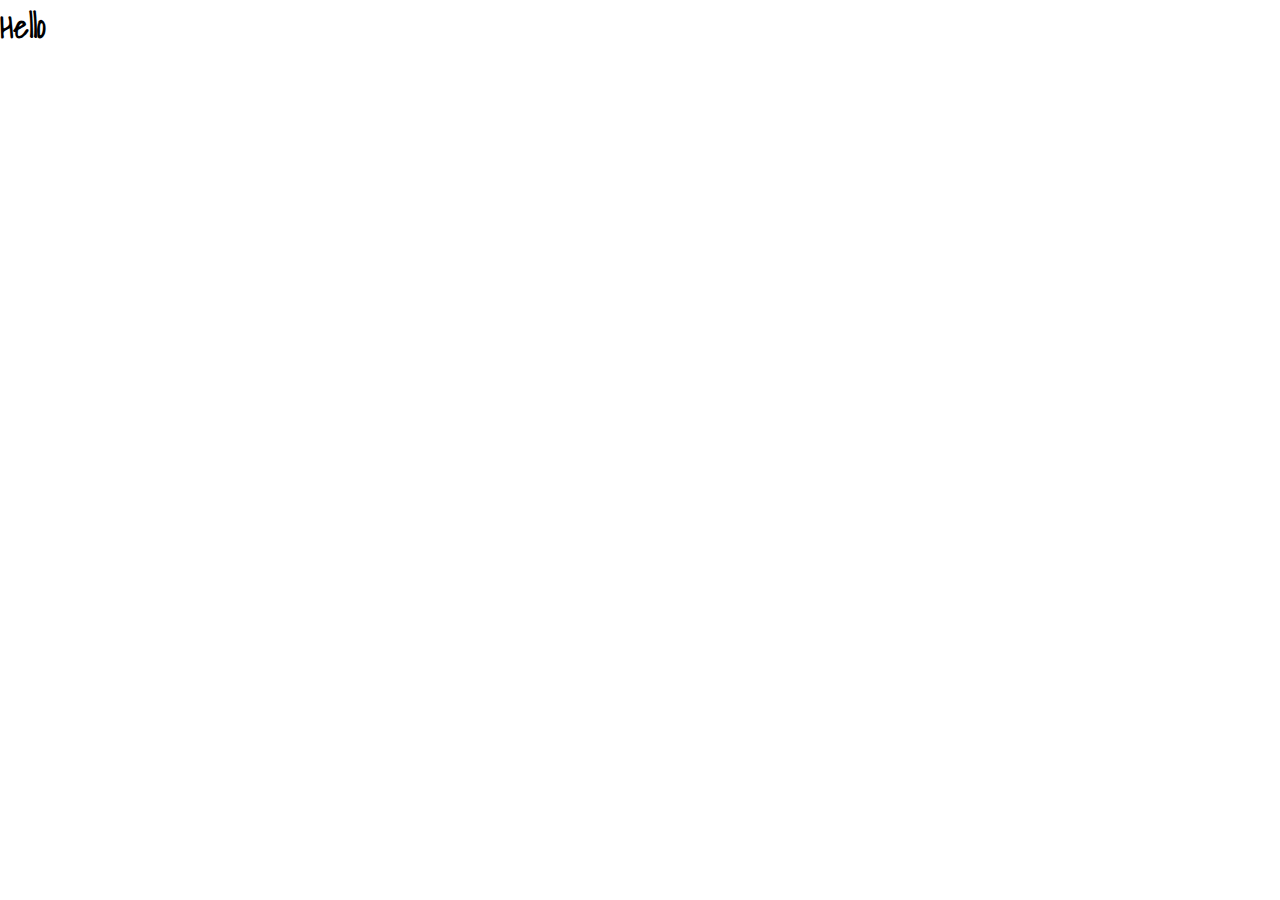
==== index.html @ cb98babf "Setup" ====
<!DOCTYPE html>
<html lang="en">
<head>
    <meta charset="UTF-8">
    <meta name="viewport" content="width=device-width, initial-scale=1.0">
    <link rel="stylesheet" href="https://cdnjs.cloudflare.com/ajax/libs/font-awesome/6.5.1/css/all.min.css">
    <link rel="stylesheet" href="style.css">
    <title></title>
</head>
<body>
    <h1>Hello</h1>
    <script src="script.js"></script>
</body>
</html>
---- style.css ----
@import url('https://fonts.googleapis.com/css2?family=Shadows+Into+Light&display=swap');

* {
    margin: 0;
    padding: 0;
    box-sizing: border-box;
    text-decoration: none;
    list-style: none;
    outline: none;
}

body {
    width: 100%;
    height: 100vh;
    font-family: 'Shadows Into Light', sans-serif;
    /* background: linear-gradient(
        rgba(0, 0, 0, 0.9),
        rgba(0, 0, 0, 0.8)),
        url('./') no-repeat center;
    background-size: cover;
    display: flex;
    flex-direction: column;
    justify-content: center;
    align-items: center; */
}
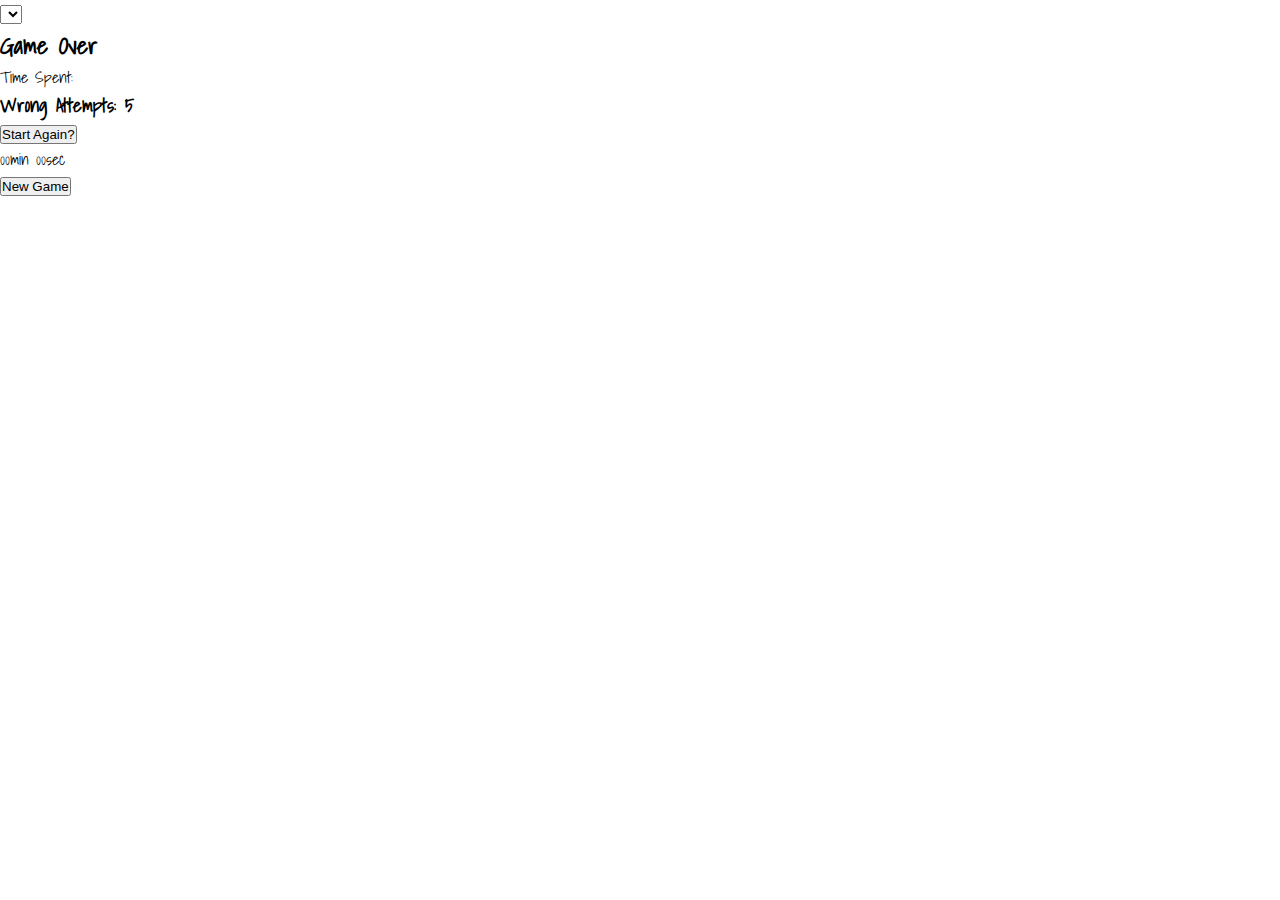
==== commit 2dfe3176: "HMTL markup done and extra assets imported" ====
--- a/index.html
+++ b/index.html
@@ -5,10 +5,37 @@
     <meta name="viewport" content="width=device-width, initial-scale=1.0">
     <link rel="stylesheet" href="https://cdnjs.cloudflare.com/ajax/libs/font-awesome/6.5.1/css/all.min.css">
     <link rel="stylesheet" href="style.css">
-    <title></title>
+    <script src="script.js" defer type="module"></script>
+    <title>Memorise</title>
 </head>
 <body>
-    <h1>Hello</h1>
-    <script src="script.js"></script>
+    <div class="container">
+        <form>
+            <select name="choice" class="select-cells-number">
+                <option value="16" selected></option>
+                <option value="36"></option>
+                <option value="64"></option>
+            </select>
+        </form>
+        <div class="playground"></div>
+        <div class="modal">
+            <div class="modal-content">
+                <h2 class="modal-heading">Game Over</h2>
+                <div class="modal-time">
+                    <span>Time Spent:</span>
+                </div>
+                <h3 class="modal-text">Wrong Attempts: <span class="wrong">5</span></h3>
+                <button class="btn modal-btn">Start Again?</button>
+            </div>
+        </div>
+        <div class="features">
+            <div class="timer">
+                <span>00</span>min <span>00</span>sec
+            </div>
+            <button class="btn restart-btn">New Game</button>
+        </div>
+
+    </div>
+    
 </body>
 </html>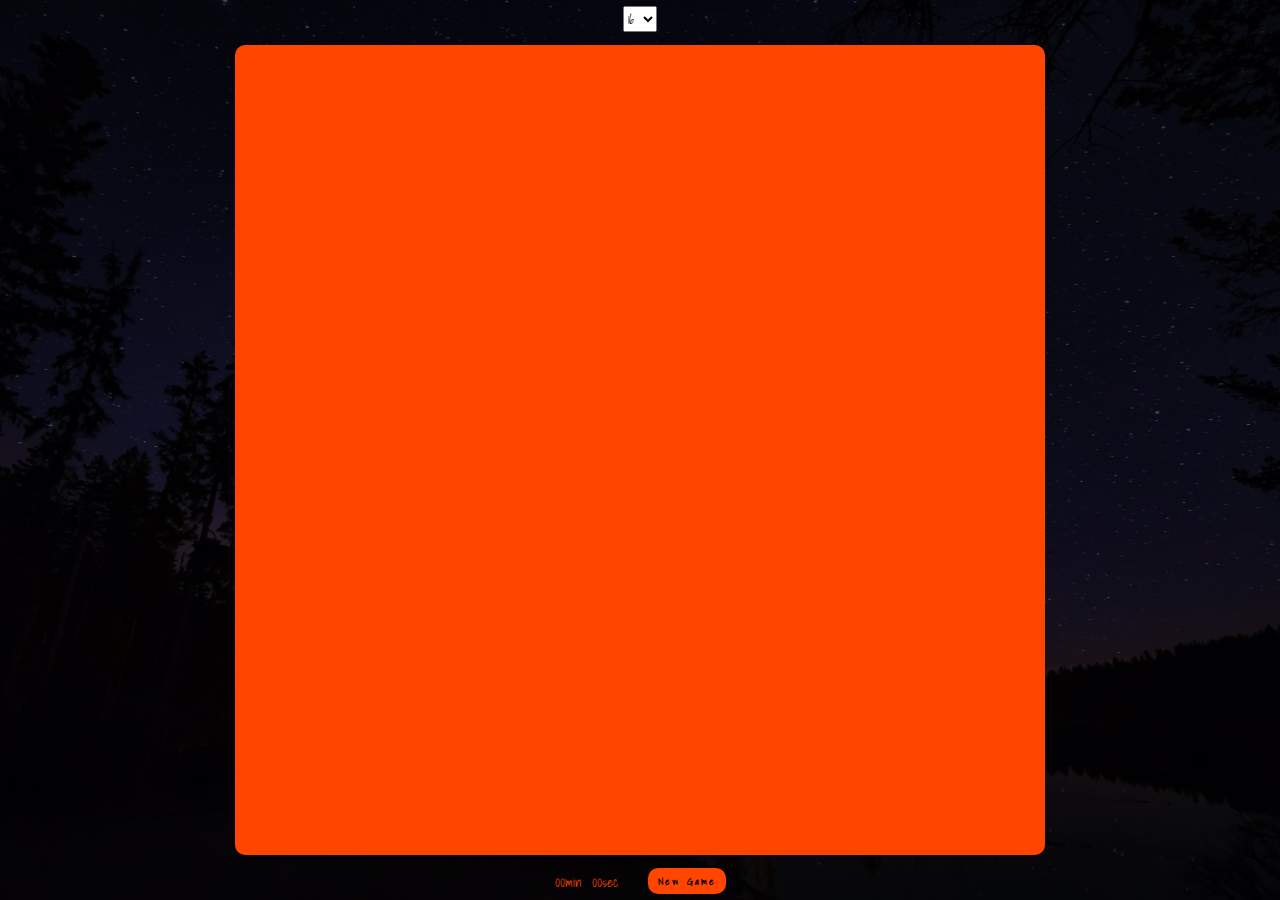
==== commit 98cc0172: "CSS styling" ====
--- a/index.html
+++ b/index.html
@@ -12,9 +12,9 @@
     <div class="container">
         <form>
             <select name="choice" class="select-cells-number">
-                <option value="16" selected></option>
-                <option value="36"></option>
-                <option value="64"></option>
+                <option value="16" selected>16</option>
+                <option value="36">36</option>
+                <option value="64">64</option>
             </select>
         </form>
         <div class="playground"></div>
--- a/style.css
+++ b/style.css
@@ -4,22 +4,121 @@
     margin: 0;
     padding: 0;
     box-sizing: border-box;
-    text-decoration: none;
-    list-style: none;
-    outline: none;
+    font-family: 'Shadows Into Light', sans-serif;
 }
 
-body {
-    width: 100%;
-    height: 100vh;
-    font-family: 'Shadows Into Light', sans-serif;
-    /* background: linear-gradient(
-        rgba(0, 0, 0, 0.9),
-        rgba(0, 0, 0, 0.8)),
-        url('./') no-repeat center;
+html {
+    font-size: 62.5%;
+}
+
+:root {
+    --black: #000;
+    --beige: beige;
+    --khaki: khaki;
+    --orange: orangered;
+    --red: darkred;
+    --grid-cell: 6;
+    --gap: 1rem;
+    --time: 0.5s;
+}
+
+.container {
+    height: 100svh;
+    display: grid;
+    place-items: center;
+    background: 
+        linear-gradient(
+        rgba(0, 0, 0, 0.7),
+        rgba(0, 0, 0, 0.6)),
+        url('./images/bg.jpg') no-repeat center;
     background-size: cover;
+}
+
+.playground {
+    background-color: var(--orange);
+    width: 90vmin;
+    height: 90vmin;
+    border-radius: var(--gap);
+}
+
+.modal {
+    position: fixed;
+    inset: 0;
+    /* background-color: rgba(51, 51, 51, 0.61);     */
+    display: grid;
+    place-items: center;
+    opacity: 0;
+    visibility: hidden;
+}
+
+.modal-content {
     display: flex;
     flex-direction: column;
     justify-content: center;
-    align-items: center; */
-} +    align-items: center;
+    row-gap: var(--gap);
+    width: 40rem;
+    aspect-ratio: 1;
+    background-color: var(--black);
+    border-radius: var(--gap);
+}
+
+.modal-heading {
+    font-size: 4rem;
+    color: var(--orange);
+    margin: var(--gap);
+}
+
+.modal-time {
+    display: flex;
+    align-items: center;
+    column-gap: var(--gap);
+}
+
+.modal-time > span {
+    font-size: 1.8rem;
+    color: var(--khaki);
+}
+
+.modal-text {
+    font-size: 1.8rem;   
+    color: var(--khaki);
+}
+
+.btn {
+    box-sizing: content-box;
+    padding: 0.5rem 1rem;
+    background-color: var(--orange);
+    border: none;
+    border-radius: var(--gap);
+    font-size: 1.2rem;
+    font-weight: bold;
+    letter-spacing: 0.2rem;
+    margin-top: 2rem;
+    cursor: pointer;
+}
+
+.features {
+    display: flex;
+    align-items: center;
+    column-gap: 3rem;
+}
+
+.features .restart-btn {
+    margin: 0;
+    font-size: 1rem;
+}
+
+.timer {
+    color: var(--orange);
+    font-size: 1.3rem;
+}
+
+.timer span {
+    font-size: 1.6rem;
+    width: 2.7rem;
+}
+
+.timer span:last-child {
+    margin-left: 0.5rem;
+}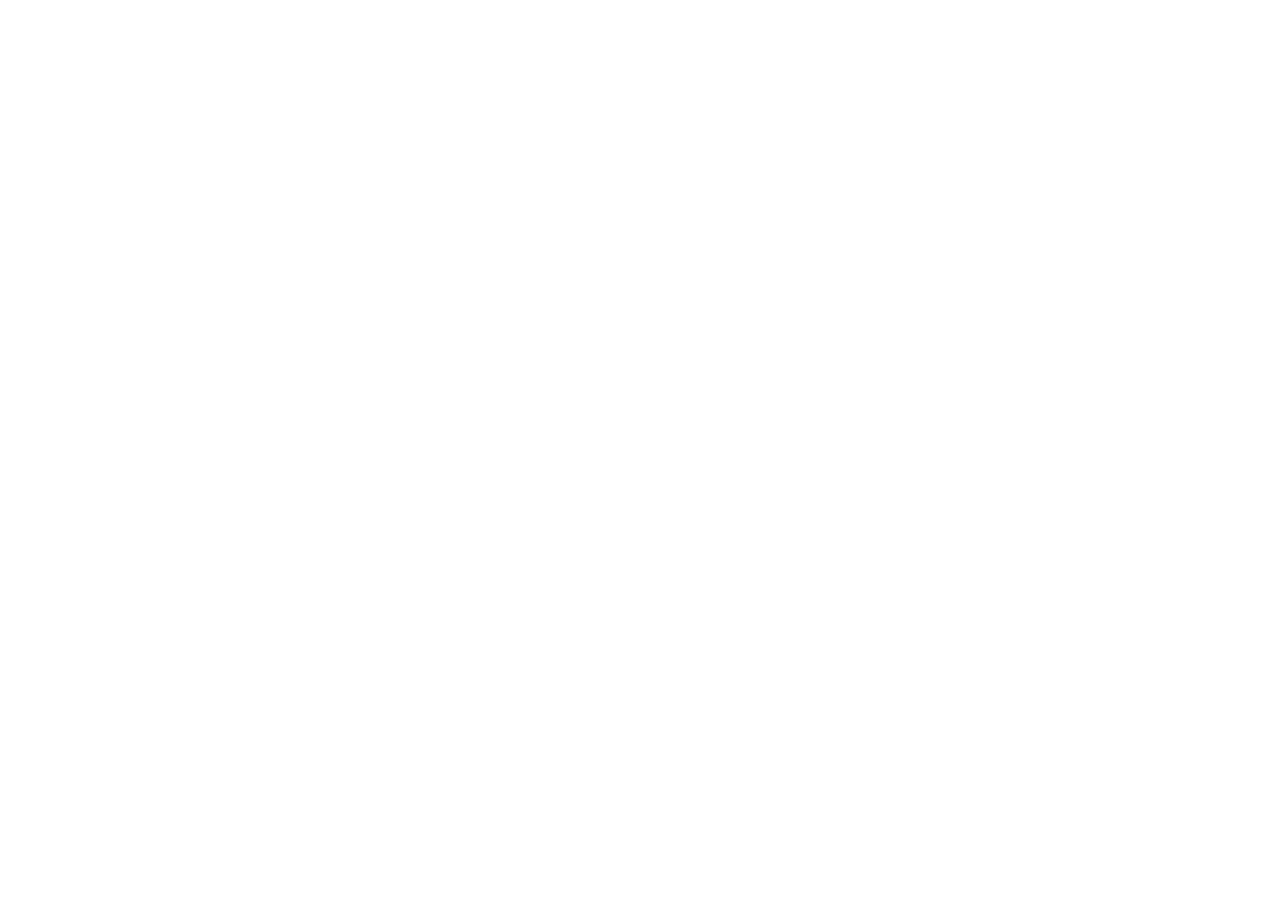
==== commit fb82405b: "Restarting project" ====
--- a/index.html
+++ b/index.html
@@ -1,41 +1,17 @@
 <!DOCTYPE html>
 <html lang="en">
 <head>
-    <meta charset="UTF-8">
-    <meta name="viewport" content="width=device-width, initial-scale=1.0">
-    <link rel="stylesheet" href="https://cdnjs.cloudflare.com/ajax/libs/font-awesome/6.5.1/css/all.min.css">
+  <meta charset="UTF-8">
+  <meta name="viewport" content="width=device-width, initial-scale=1.0">
+  <link rel="stylesheet" href="https://cdnjs.cloudflare.com/ajax/libs/font-awesome/6.6.0/css/all.min.css"
+    integrity="sha512-Kc323vGBEqzTmouAECnVceyQqyqdsSiqLQISBL29aUW4U/M7pSPA/gEUZQqv1cwx4OnYxTxve5UMg5GT6L4JJg=="
+    crossorigin="anonymous" referrerpolicy="no-referrer" />
+    <link rel="icon" type="image/png" href="images/billy.png">
     <link rel="stylesheet" href="style.css">
-    <script src="script.js" defer type="module"></script>
-    <title>Memorise</title>
+    <script src="script.js" defer></script>
+  <title></title>
 </head>
 <body>
-    <div class="container">
-        <form>
-            <select name="choice" class="select-cells-number">
-                <option value="16" selected>16</option>
-                <option value="36">36</option>
-                <option value="64">64</option>
-            </select>
-        </form>
-        <div class="playground"></div>
-        <div class="modal">
-            <div class="modal-content">
-                <h2 class="modal-heading">Game Over</h2>
-                <div class="modal-time">
-                    <span>Time Spent:</span>
-                </div>
-                <h3 class="modal-text">Wrong Attempts: <span class="wrong">5</span></h3>
-                <button class="btn modal-btn">Start Again?</button>
-            </div>
-        </div>
-        <div class="features">
-            <div class="timer">
-                <span>00</span>min <span>00</span>sec
-            </div>
-            <button class="btn restart-btn">New Game</button>
-        </div>
-
-    </div>
-    
+  
 </body>
 </html>--- a/style.css
+++ b/style.css
@@ -1,124 +1 @@
-@import url('https://fonts.googleapis.com/css2?family=Shadows+Into+Light&display=swap');
-
-* {
-    margin: 0;
-    padding: 0;
-    box-sizing: border-box;
-    font-family: 'Shadows Into Light', sans-serif;
-}
-
-html {
-    font-size: 62.5%;
-}
-
-:root {
-    --black: #000;
-    --beige: beige;
-    --khaki: khaki;
-    --orange: orangered;
-    --red: darkred;
-    --grid-cell: 6;
-    --gap: 1rem;
-    --time: 0.5s;
-}
-
-.container {
-    height: 100svh;
-    display: grid;
-    place-items: center;
-    background: 
-        linear-gradient(
-        rgba(0, 0, 0, 0.7),
-        rgba(0, 0, 0, 0.6)),
-        url('./images/bg.jpg') no-repeat center;
-    background-size: cover;
-}
-
-.playground {
-    background-color: var(--orange);
-    width: 90vmin;
-    height: 90vmin;
-    border-radius: var(--gap);
-}
-
-.modal {
-    position: fixed;
-    inset: 0;
-    /* background-color: rgba(51, 51, 51, 0.61);     */
-    display: grid;
-    place-items: center;
-    opacity: 0;
-    visibility: hidden;
-}
-
-.modal-content {
-    display: flex;
-    flex-direction: column;
-    justify-content: center;
-    align-items: center;
-    row-gap: var(--gap);
-    width: 40rem;
-    aspect-ratio: 1;
-    background-color: var(--black);
-    border-radius: var(--gap);
-}
-
-.modal-heading {
-    font-size: 4rem;
-    color: var(--orange);
-    margin: var(--gap);
-}
-
-.modal-time {
-    display: flex;
-    align-items: center;
-    column-gap: var(--gap);
-}
-
-.modal-time > span {
-    font-size: 1.8rem;
-    color: var(--khaki);
-}
-
-.modal-text {
-    font-size: 1.8rem;   
-    color: var(--khaki);
-}
-
-.btn {
-    box-sizing: content-box;
-    padding: 0.5rem 1rem;
-    background-color: var(--orange);
-    border: none;
-    border-radius: var(--gap);
-    font-size: 1.2rem;
-    font-weight: bold;
-    letter-spacing: 0.2rem;
-    margin-top: 2rem;
-    cursor: pointer;
-}
-
-.features {
-    display: flex;
-    align-items: center;
-    column-gap: 3rem;
-}
-
-.features .restart-btn {
-    margin: 0;
-    font-size: 1rem;
-}
-
-.timer {
-    color: var(--orange);
-    font-size: 1.3rem;
-}
-
-.timer span {
-    font-size: 1.6rem;
-    width: 2.7rem;
-}
-
-.timer span:last-child {
-    margin-left: 0.5rem;
-}+@import url('https://fonts.googleapis.com/css2?family=Caveat:wght@400..700&family=Fredericka+the+Great&family=Noto+Sans+Mono:wght@100..900&family=Playfair+Display:ital,wght@0,400..900;1,400..900&family=Poppins:ital,wght@0,100;0,200;0,300;0,400;0,500;0,600;0,700;0,800;0,900;1,100;1,200;1,300;1,400;1,500;1,600;1,700;1,800;1,900&family=Truculenta:opsz,wght@12..72,100..900&display=swap');
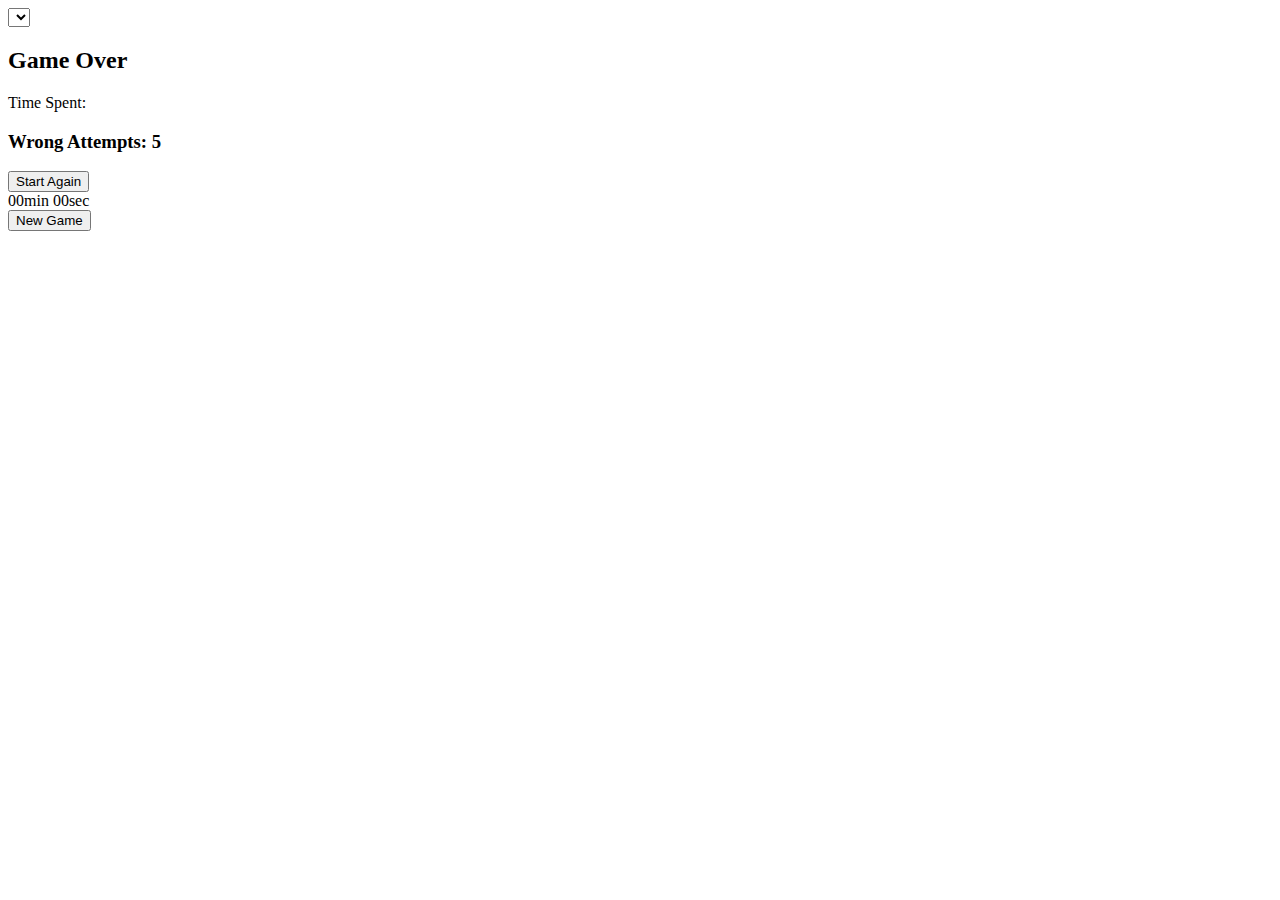
==== commit 73fb9fa4: "Initial HTML completed." ====
--- a/index.html
+++ b/index.html
@@ -8,10 +8,35 @@
     crossorigin="anonymous" referrerpolicy="no-referrer" />
     <link rel="icon" type="image/png" href="images/billy.png">
     <link rel="stylesheet" href="style.css">
-    <script src="script.js" defer></script>
-  <title></title>
+    <script src="script.js" defer type="module"></script>
+  <title>Memorise</title>
 </head>
 <body>
-  
+  <div class="container">
+    <form>
+      <select name="choice" class="select-cells-number">
+        <option value="16" selected></option>
+        <option value="36"></option>
+        <option value="64"></option>
+      </select>
+    </form>
+    <div class="playground"></div>
+    <div class="modal">
+      <div class="modal-content">
+        <h2 class="modal-heading">Game Over</h2>
+        <div class="modal-time">
+          <span>Time Spent: </span>
+        </div>
+        <h3 class="modal-text">Wrong Attempts: <span class="wrong">5</span></h3>
+        <button class="btn modal-btn">Start Again</button>
+      </div>
+    </div>
+    <div class="features">
+      <div class="timer">
+        <span>00</span>min <span>00</span>sec
+      </div>
+      <button class="btn restart-btn">New Game</button>
+    </div>
+  </div>
 </body>
 </html>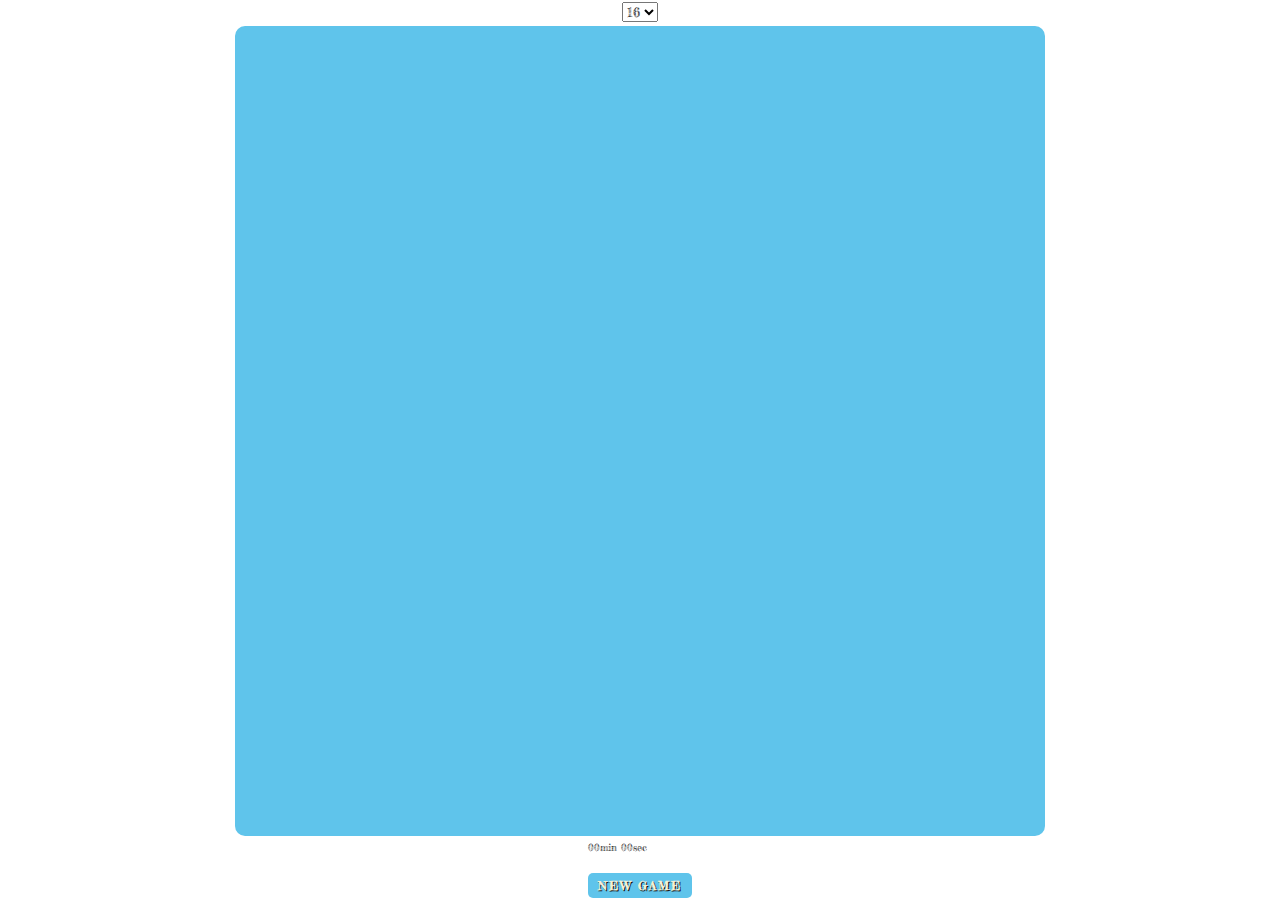
==== commit 00524a5b: "Styling modal" ====
--- a/index.html
+++ b/index.html
@@ -15,9 +15,9 @@
   <div class="container">
     <form>
       <select name="choice" class="select-cells-number">
-        <option value="16" selected></option>
-        <option value="36"></option>
-        <option value="64"></option>
+        <option value="16" selected>16</option>
+        <option value="36">36</option>
+        <option value="64">64</option>
       </select>
     </form>
     <div class="playground"></div>
--- a/style.css
+++ b/style.css
@@ -1 +1,106 @@
 @import url('https://fonts.googleapis.com/css2?family=Caveat:wght@400..700&family=Fredericka+the+Great&family=Noto+Sans+Mono:wght@100..900&family=Playfair+Display:ital,wght@0,400..900;1,400..900&family=Poppins:ital,wght@0,100;0,200;0,300;0,400;0,500;0,600;0,700;0,800;0,900;1,100;1,200;1,300;1,400;1,500;1,600;1,700;1,800;1,900&family=Truculenta:opsz,wght@12..72,100..900&display=swap');
+
+* {
+  margin: 0;
+  padding: 0;
+  box-sizing: border-box;
+  font-family: 'Fredericka the Great', serif;
+}
+
+html {
+  font-size: 62.5%;
+}
+
+:root {
+  --grid-cell: 6;
+  --gap: 1rem;
+  --time: 0.5s;
+  --light: #fefe84;
+  --grey: #333; 
+  --dark: #111;
+  --blue: #5fc4eb;
+  --light-2: #f3f0d8;
+  --light-A: #f3f0d899;
+  --white-A: #fafaefcc;
+}
+
+.container {
+  height: 100svh;
+  display: grid;
+  place-items: center;
+}
+
+.playground {
+  background-color: var(--blue);
+  width: 90vmin;
+  height: 90vmin;
+  border-radius: var(--gap);
+}
+
+.modal {
+  position: fixed;
+  inset: 0;
+  background-color: var(--light-A);
+  display: grid;
+  place-items: center;
+  opacity: 0;
+  visibility: hidden;
+}
+
+.modal-content {
+  display: flex;
+  flex-direction: column;
+  justify-content: center;
+  align-items: center;
+  row-gap: var(--gap);
+  width: 40rem;
+  aspect-ratio: 1;
+  background-color: var(--white-A);
+  border-radius: var(--gap);
+}
+
+.modal-heading {
+  font-size: 4rem;
+  color: var(--blue);
+  text-shadow: 1px 1px 0 var(--dark);
+  margin-bottom: var(--gap);
+}
+
+.modal-time {
+  display: flex;
+  align-items: center;
+  column-gap: var(--gap);
+}
+
+.modal-time > span {
+  font-size: 1.8rem;
+}
+
+.modal-text {
+  font-size: 1.8rem;
+  font-weight: lighter;
+}
+
+.btn {
+  box-sizing: content-box;
+  padding: 0.5rem 1rem;
+  background-color: var(--blue);
+  border: none;
+  border-radius: 0.5rem;
+  font-size: 1.2rem;
+  font-weight: bold;
+  text-transform: uppercase;
+  letter-spacing: 0.2rem;
+  margin-top: 2rem;
+  cursor: pointer;
+  color: var(--light-2);
+  text-shadow: 1px 1px 0 var(--dark);
+
+}
+
+
+
+
+
+
+
